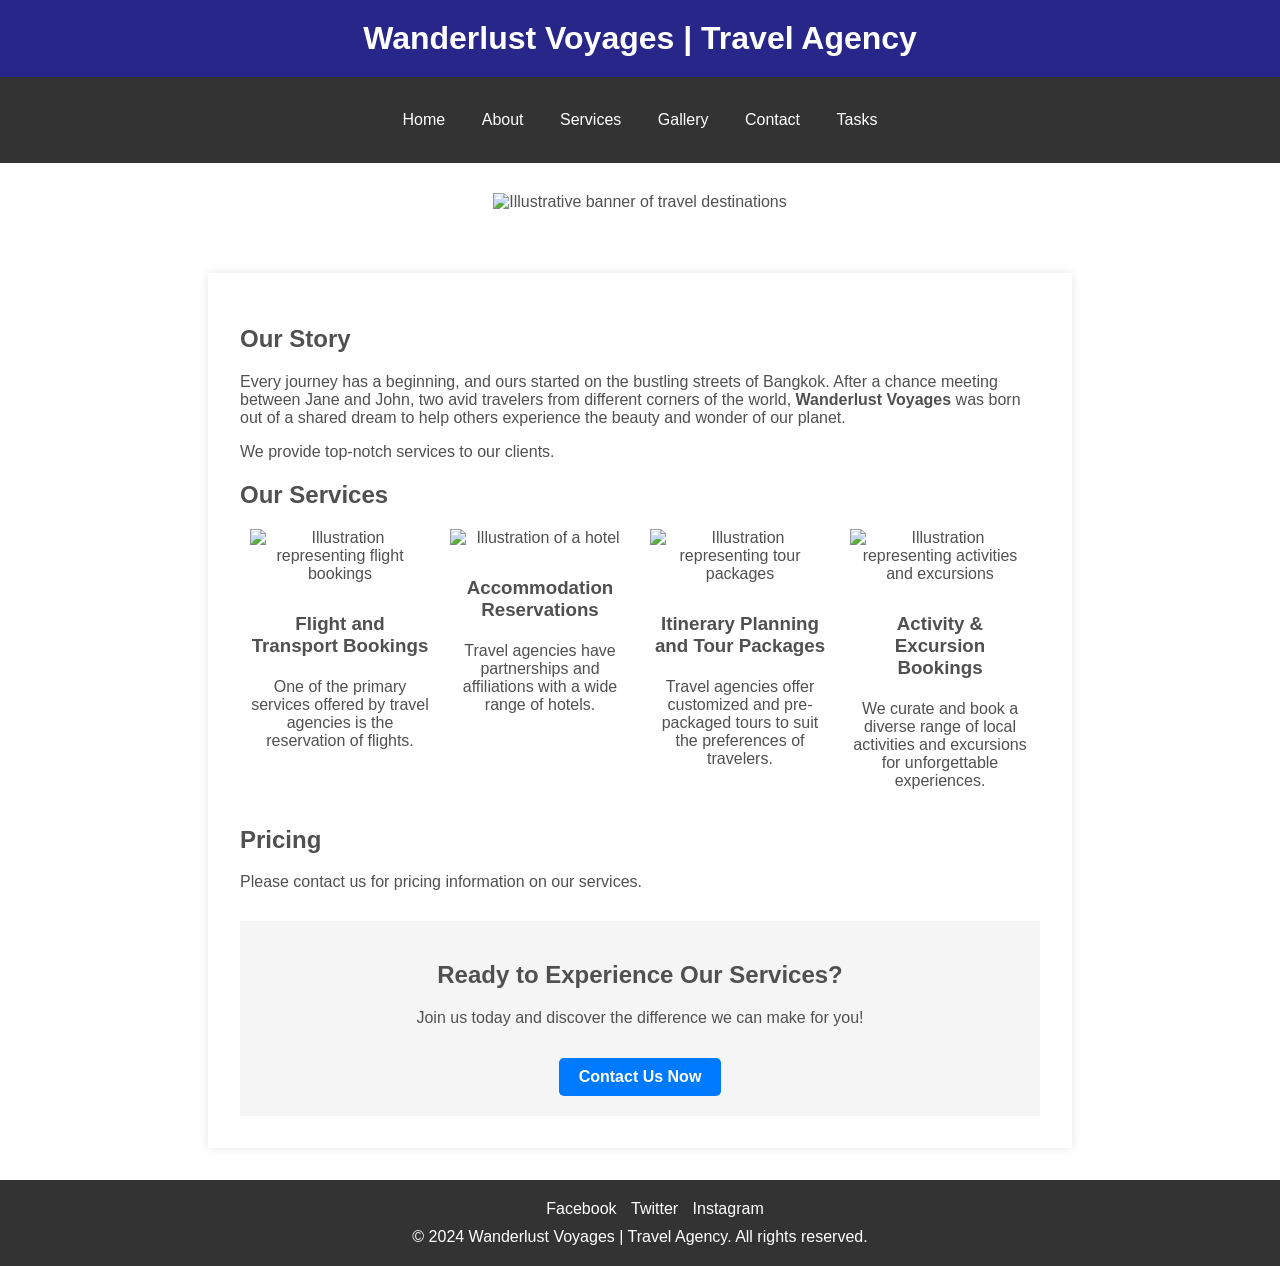
==== index.html @ 1d97bc7a "Add files via upload" ====
<!DOCTYPE html>
<html lang="en">
<head>
  <meta charset="UTF-8">
  <meta name="viewport" content="width=device-width, initial-scale=1.0">
  <title>Wanderlust Voyages | Travel Agency</title>
  <link rel="stylesheet" href="style.css">
</head>

<body>
  <!-- Main Container -->
  <div>

    <!-- Header Section -->
    <header>
      <h1 class="headeraH1">Wanderlust Voyages | Travel Agency</h1>
    </header>

    <!-- Navigation Section -->
    <nav>
      <ul>
        <li><a href="index.html">Home</a></li>
        <li><a href="about.html">About</a></li>
        <li><a href="services.html">Services</a></li>
        <li><a href="gallery.html">Gallery</a></li>
        <li><a href="contact.html">Contact</a></li>
        <li><a href="tasks.html">Tasks</a></li>
    </ul>
    </nav>

    <!-- Banner Section -->
    <section class="banner-container">
      <img src="images/travel banner.svg" alt="Illustrative banner of travel destinations" class="centered-banner">
    </section>

    <!-- Main Content Section -->
    <main class="services">

      <!-- About Us -->
      <section>
        <h1>Our Story</h1>
        <p>
          Every journey has a beginning, and ours started on the bustling streets of Bangkok. 
          After a chance meeting between Jane and John, two avid travelers from different corners of the world, 
          <b>Wanderlust Voyages</b> was born out of a shared dream to help others experience the beauty and wonder of our planet.
        </p>
        <p>We provide top-notch services to our clients.</p>
      </section>

      <!-- Our Services -->
      <section>
        <h2>Our Services</h2>
        <div class="services-container">

          <div class="service-column">
            <img src="images/Flights.png" alt="Illustration representing flight bookings">
            <h3>Flight and Transport Bookings</h3>
            <p>One of the primary services offered by travel agencies is the reservation of flights.</p>
          </div>

          <div class="service-column">
            <img src="images/ladies facial.png" alt="Illustration of a hotel">
            <h3>Accommodation Reservations</h3>
            <p>Travel agencies have partnerships and affiliations with a wide range of hotels.</p>
          </div>

          <div class="service-column">
            <img src="images/tour packages.png" alt="Illustration representing tour packages">
            <h3>Itinerary Planning and Tour Packages</h3>
            <p>Travel agencies offer customized and pre-packaged tours to suit the preferences of travelers.</p>
          </div>

          <div class="service-column">
            <img src="images/reservation.png" alt="Illustration representing activities and excursions">
            <h3>Activity & Excursion Bookings</h3>
            <p>We curate and book a diverse range of local activities and excursions for unforgettable experiences.</p>
          </div>

        </div>
      </section>

      <!-- Pricing Section -->
      <section>
        <h2>Pricing</h2>
        <p>Please contact us for pricing information on our services.</p>
      </section>

      <!-- Call to Action -->
      <section class="cta-container">
        <h2>Ready to Experience Our Services?</h2>
        <p>Join us today and discover the difference we can make for you!</p>
        <a href="contact.html" class="cta-button">Contact Us Now</a>
      </section>

    </main>

    <!-- Footer Section -->
    <footer>
      <ul>
        <li><a href="https://www.facebook.com/">Facebook</a></li>
        <li><a href="https://twitter.com/">Twitter</a></li>
        <li><a href="https://www.instagram.com/">Instagram</a></li>
      </ul>
      <p>&copy; 2024 Wanderlust Voyages | Travel Agency. All rights reserved.</p>
    </footer>
  </div>
</body>
</html>
---- style.css ----
/* Reset Styles */
body {
    margin: 0;
    padding: 0;
    font-family: Arial, sans-serif;
    color: #505050;
}

/* Header Styles */
header {
    background-color: #282689;
    color: #fff;
    text-align: center;
    padding: 20px;
}

.headeraH1 {
    margin: 0;
}

.banner {
    width: 100%;
    overflow: hidden;
}

.banner img {
    width: 100%;
    height: auto;
    display: block;
}


/* Navigation Styles */
nav ul {
    background-color: #333;
    color: #fff;
    text-align: center;
    list-style-type: none;
    margin: 0;
    padding: 20px;
}

nav li {
    display: inline-block;
}

nav a {
    display: block;
    color: #fff;
    text-align: center;
    padding: 14px 16px;
    text-decoration: none;
    transition: background-color 0.3s;  /* Smooth transition for hover effect */
}

nav a:hover {
    background-color: #505050;  /* Darker shade for hover */
}

/* Banner Styles */
.banner-container {
    display: flex;
    justify-content: center;
    align-items: center;
    height: auto;
    width: 100%;
    overflow: hidden;
}

.centered-banner {
    padding: 30px;
    max-width: 80%;
    height: auto;
}

/* Main Content Styles */
main {
    max-width: 800px;
    margin: 0 auto;
    padding: 20px;
}

.services {
    margin: 2rem auto;
    padding: 2rem;
    background-color: #fff;
    box-shadow: 0 0 10px rgba(0,0,0,0.1);
}

main h3 {
    margin-top: 20px;
}

/* Service Columns */
.services-container {
    display: flex;
    justify-content: center;
    flex-wrap: wrap;
    gap: 20px;
}

.service-column {
    flex-basis: calc(25% - 20px);
    max-width: calc(25% - 20px);
    display: flex;
    flex-direction: column;
    align-items: center;
    text-align: center;
}

.service-column img {
    width: 180px;
    height: auto;
    margin-bottom: 10px;
}

.service-column h3 {
    margin-bottom: 5px;
}

/* Media Queries for Responsiveness */
@media (max-width: 800px) {
    .service-column {
        flex-basis: calc(50% - 20px);
        max-width: calc(50% - 20px);
    }
}

@media (max-width: 700px) {
    .service-column {
        flex-basis: 100%;
        max-width: 100%;
    }
}

/* Call to Action Styles */
.cta-container {
    text-align: center;
    padding: 20px;
    background-color: #f5f5f5;
    margin-top: 30px;
}

.cta-button {
    display: inline-block;
    padding: 10px 20px;
    background-color: #007BFF;
    color: #ffffff;
    text-decoration: none;
    border-radius: 5px;
    font-weight: bold;
    margin-top: 15px;
    transition: background-color 0.3s;
}

.cta-button:hover {
    background-color: #0056b3;
}

/* Footer Styles */
footer {
    background-color: #333;
    color: #fff;
    text-align: center;
    padding: 20px;
}

footer ul {
    margin: 0;
}

footer li {
    display: inline-block;
    margin-right: 10px;
}

footer a {
    color: #fff;
    text-decoration: none;
    transition: color 0.3s;  /* Smooth transition for hover effect */
}

footer a:hover {
    color: #b3b3b3;  /* Lighter color on hover */
}

footer p {
    margin: 10px 0 0;
}
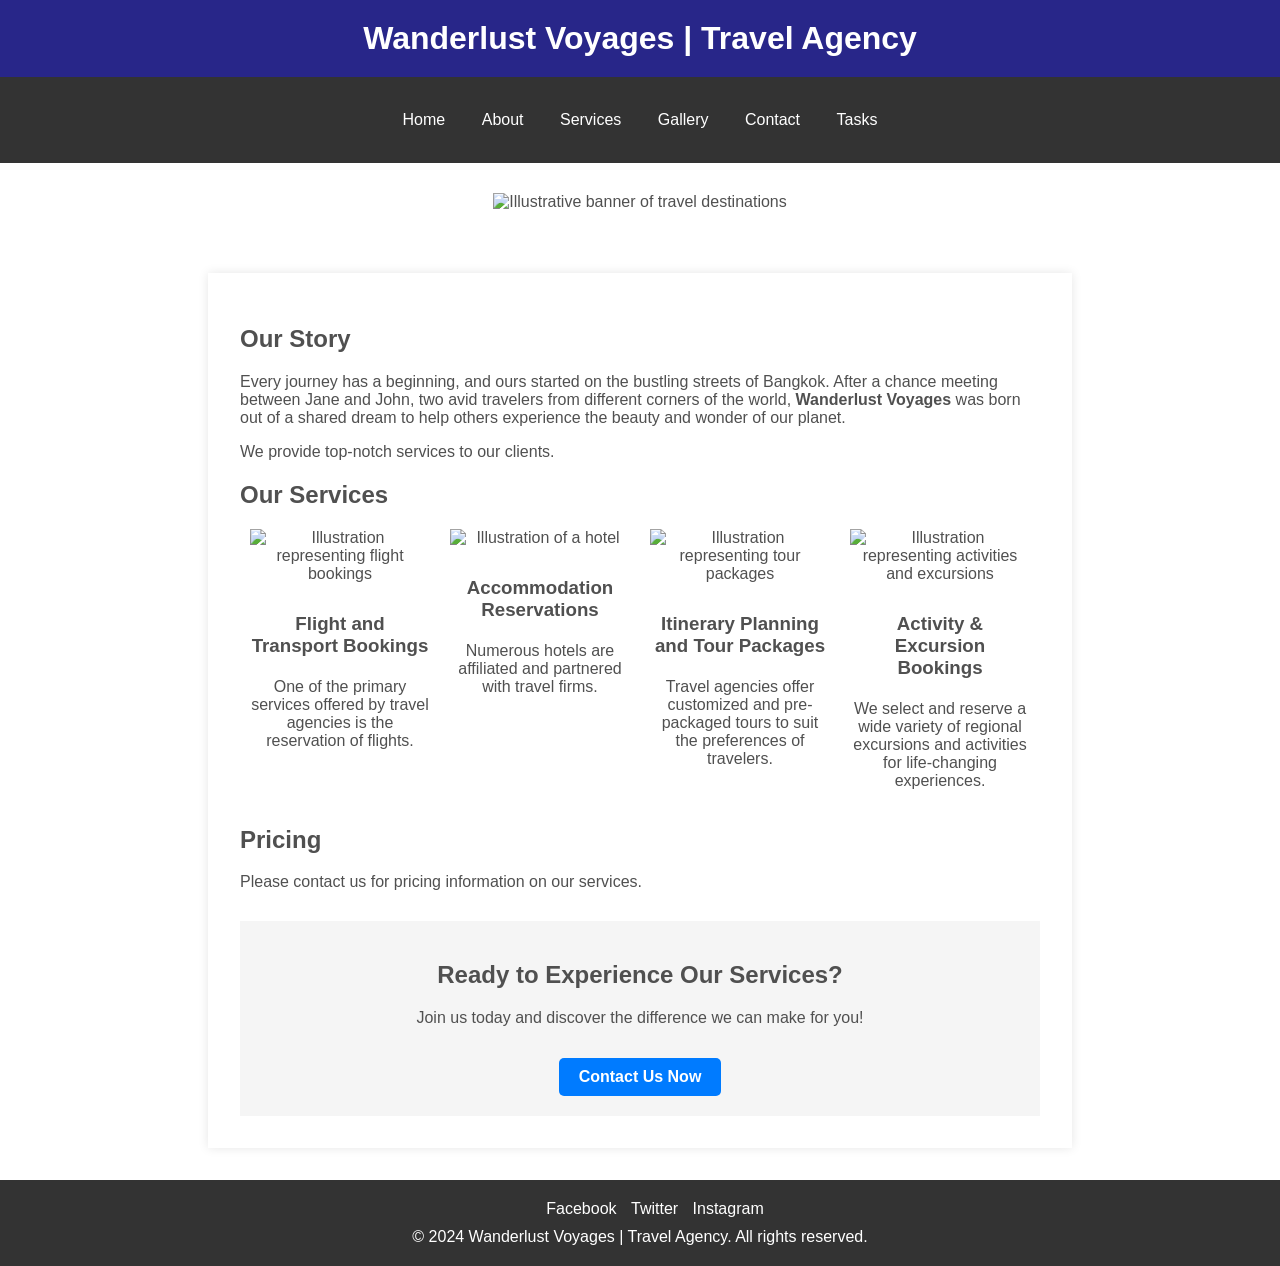
==== commit df4c3275: "change text" ====
--- a/index.html
+++ b/index.html
@@ -61,7 +61,7 @@
           <div class="service-column">
             <img src="images/ladies facial.png" alt="Illustration of a hotel">
             <h3>Accommodation Reservations</h3>
-            <p>Travel agencies have partnerships and affiliations with a wide range of hotels.</p>
+            <p>Numerous hotels are affiliated and partnered with travel firms.</p>
           </div>
 
           <div class="service-column">
@@ -73,7 +73,7 @@
           <div class="service-column">
             <img src="images/reservation.png" alt="Illustration representing activities and excursions">
             <h3>Activity & Excursion Bookings</h3>
-            <p>We curate and book a diverse range of local activities and excursions for unforgettable experiences.</p>
+            <p>We select and reserve a wide variety of regional excursions and activities for life-changing experiences.</p>
           </div>
 
         </div>
